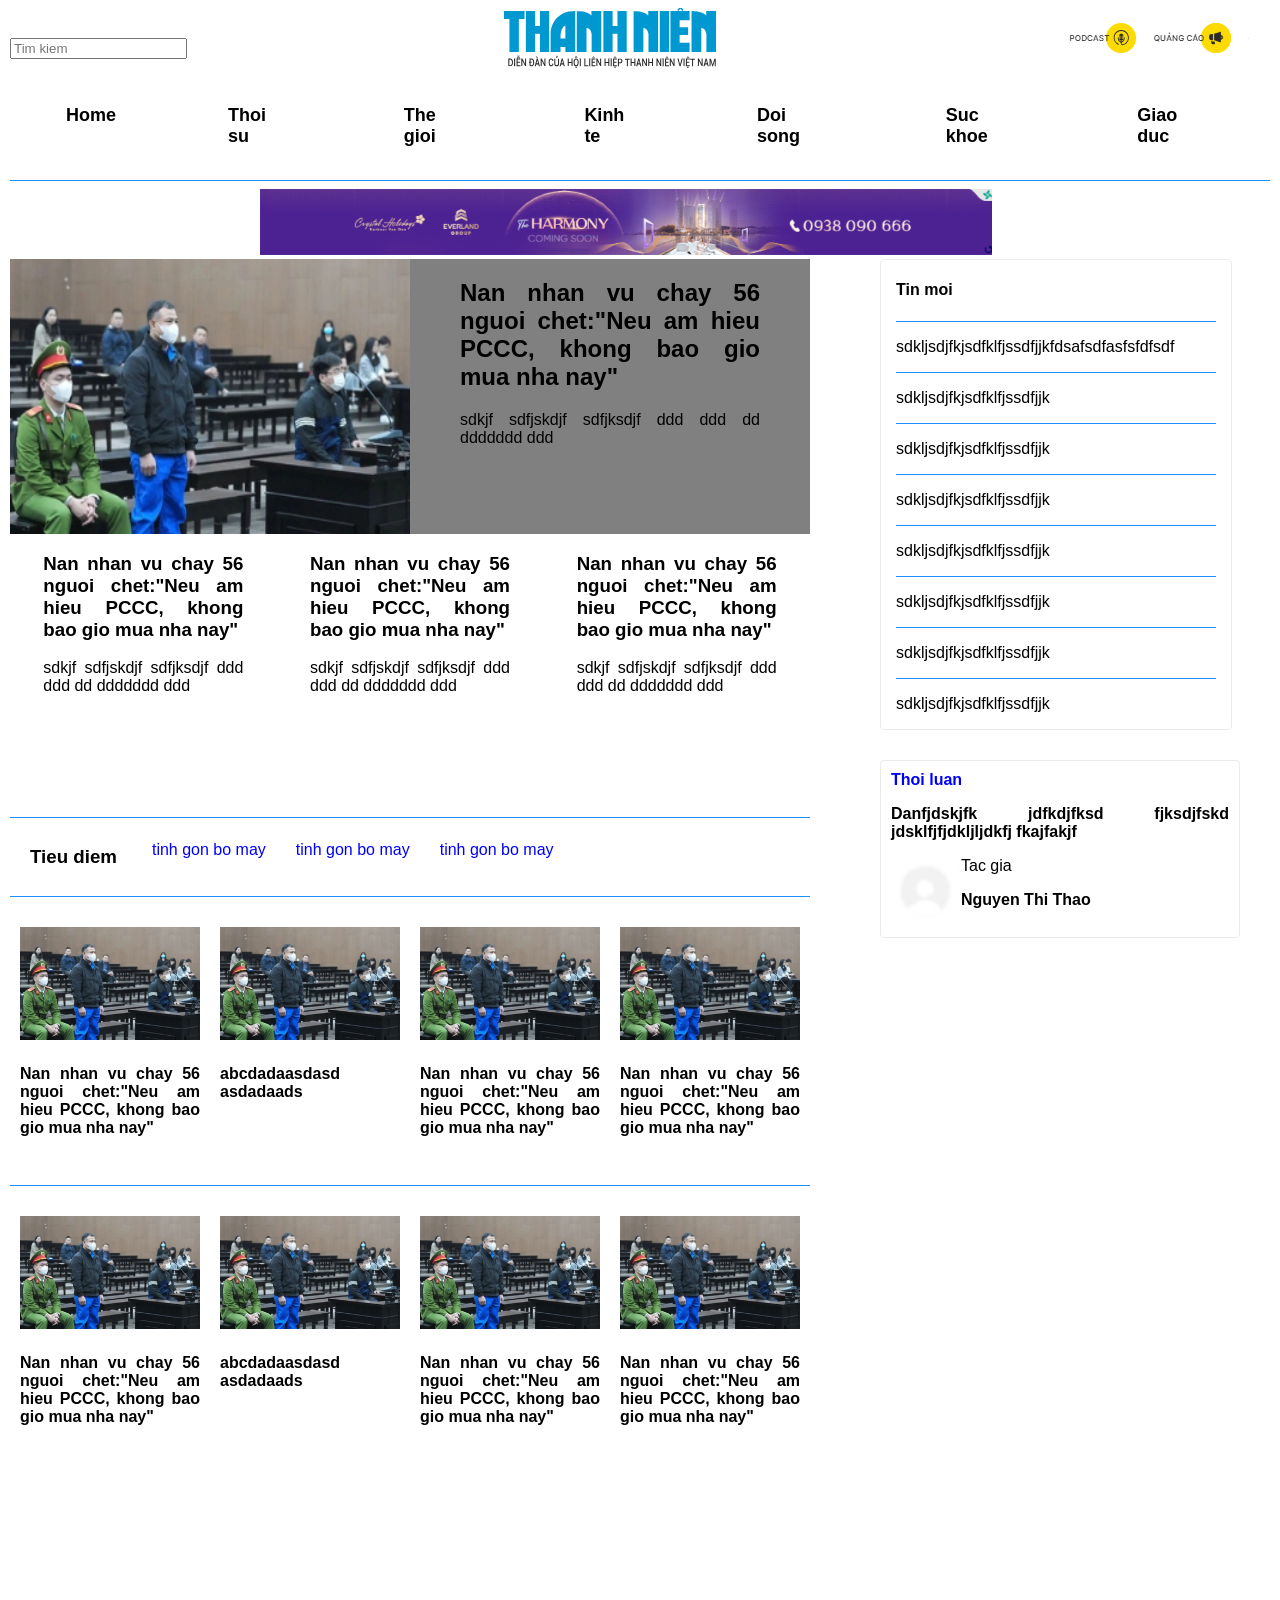
==== index.html @ 4037964f "Add files via upload" ====
<!DOCTYPE html>
<html xmlns="http://www.w3.org/1999/xhtml">
    
<head>
    <title>Báo Tiền Phong</title>
    <link rel="stylesheet" href="style.css">
</head>
<body>
    <div id="web">
        <div id="header">
            <input type="text" placeholder="Tim kiem">
            <img src="img/logo.png">
            <img src="img/logo1.png" style="float: right;">
        </div>
        <div id="menu">
            <nav>
                <a href="#">Home</a>
                <a href="#">Thoi su</a>
                <a href="#">The gioi</a>
                <a href="#">Kinh te</a>
                <a href="#">Doi song</a>
                <a href="#">Suc khoe</a>
                <a href="#">Giao duc</a>
            </nav>
        </div>
        <hr>
        <img src="img/ad.png" style="padding-left: 250px;">
        <div id="content">
        <div id="group1">
            <div id="main">
                <img src="img/tin1.png">
                <div id="main-n">
                    <h2>Nan nhan vu chay 56 nguoi chet:"Neu am hieu PCCC, khong bao gio mua nha nay"</h2>
                    <p>sdkjf sdfjskdjf sdfjksdjf ddd ddd  dd ddddddd ddd</p>
                </div>
            </div>
            <div id="main-sub">
                <div id="sub">
                    <h3>Nan nhan vu chay 56 nguoi chet:"Neu am hieu PCCC, khong bao gio mua nha nay"</h3>
                    <p>sdkjf sdfjskdjf sdfjksdjf ddd ddd  dd ddddddd ddd</p>
                </div>
                <div id="sub">
                    <h3>Nan nhan vu chay 56 nguoi chet:"Neu am hieu PCCC, khong bao gio mua nha nay"</h3>
                    <p>sdkjf sdfjskdjf sdfjksdjf ddd ddd  dd ddddddd ddd</p>
                </div>
                <div id="sub">
                    <h3>Nan nhan vu chay 56 nguoi chet:"Neu am hieu PCCC, khong bao gio mua nha nay"</h3>
                    <p>sdkjf sdfjskdjf sdfjksdjf ddd ddd  dd ddddddd ddd</p>
                </div>
            </div>
            <hr>
            <div id="trending">
                <h3 style="margin:20px;">Tieu diem</h3>
                <a href="#"> tinh gon bo may</a>
                <a href="#"> tinh gon bo may</a>
                <a href="#"> tinh gon bo may</a>
            </div>
            <hr>
            <div id="n2">
                <div id="sub2">
                    <img src="img/tin1.png">
                    <h4>Nan nhan vu chay 56 nguoi chet:"Neu am hieu PCCC, khong bao gio mua nha nay"</h4>
                    
                </div>
                <div id="sub2">
                    <img src="img/tin1.png">
                    <h4>abcdadaasdasd asdadaads</h4>
                    
                </div>
                <div id="sub2">
                    <img src="img/tin1.png">
                    <h4>Nan nhan vu chay 56 nguoi chet:"Neu am hieu PCCC, khong bao gio mua nha nay"</h4>
                    
                </div>
                <div id="sub2">
                    <img src="img/tin1.png">
                    <h4>Nan nhan vu chay 56 nguoi chet:"Neu am hieu PCCC, khong bao gio mua nha nay"</h4>
                    
                </div>
            </div>
            <hr>
            <div id="n2">
                <div id="sub2">
                    <img src="img/tin1.png">
                    <h4>Nan nhan vu chay 56 nguoi chet:"Neu am hieu PCCC, khong bao gio mua nha nay"</h4>
                    
                </div>
                <div id="sub2">
                    <img src="img/tin1.png">
                    <h4>abcdadaasdasd asdadaads</h4>
                    
                </div>
                <div id="sub2">
                    <img src="img/tin1.png">
                    <h4>Nan nhan vu chay 56 nguoi chet:"Neu am hieu PCCC, khong bao gio mua nha nay"</h4>
                    
                </div>
                <div id="sub2">
                    <img src="img/tin1.png">
                    <h4>Nan nhan vu chay 56 nguoi chet:"Neu am hieu PCCC, khong bao gio mua nha nay"</h4>
                    
                </div>
            </div>
        </div>
        <div id="side">
            <div id="newest">
                <h4>Tin moi</h4>
                <hr>
                <p>sdkljsdjfkjsdfklfjssdfjjkfdsafsdfasfsfdfsdf</p>
                <hr>
                <p>sdkljsdjfkjsdfklfjssdfjjk</p>
                <hr>
                <p>sdkljsdjfkjsdfklfjssdfjjk</p>
                <hr>
                <p>sdkljsdjfkjsdfklfjssdfjjk</p>
                <hr>
                <p>sdkljsdjfkjsdfklfjssdfjjk</p>
                <hr>
                <p>sdkljsdjfkjsdfklfjssdfjjk</p>
                <hr>
                <p>sdkljsdjfkjsdfklfjssdfjjk</p>
                <hr>
                <p>sdkljsdjfkjsdfklfjssdfjjk</p>
            </div>
            <div id="cmt">
                <div id="cmt-ct">
                    <p style="margin: 0;color: blue;font-weight: bold;">Thoi luan</p>
                    <p><b>Danfjdskjfk jdfkdjfksd fjksdjfskd jdsklfjfjdkljljdkfj fkajfakjf</b></p>
                    <div style="display: flex;">
                        <img src="img/avt.png" style="height: 70px;">
                        <div style="display: block">
                            <p style="margin: 0;">Tac gia</p>
                            <p><b>Nguyen Thi Thao</b></p>
                        </div>
                    
                    </div>
                </div>
                
            </div>
        </div>   
        </div>
    
    </div>
</body>
</html>
---- style.css ----
body{
    font-family: 'Segoe UI', Tahoma, Geneva, Verdana, sans-serif;
    text-align: justify;
}

#web{
    width: 1260px;
    height:2000px;
    margin: 0px auto;
}

#header{
    text-align: center;
}
#header input{
    margin-top: 30px;
    float: left;
}
hr{
    background-color:dodgerblue;
    color: dodgerblue;
    border-width: 0;
    height: 1px;
}
#menu nav{
    display: flex;
    padding: 0px;
}
#menu nav a{
    text-decoration: none;
    color: black;
    margin: 0px auto;
    padding-left: 56px;
    padding-right: 56px;
    padding-top: 25px;
    padding-bottom: 25px;
    font-size: large;
    font-weight: bold;
}
#content{
    display: flex;
}
#group1{
    width: 800px;
    display: block;
}

#main{
    width: 800px;
    height: 275px;
    display: flex;
}
#main img{
    
    height: 275px;
    width: 400px;
    display: block;
}
#main-n{
    background-color: grey;
    padding-left: 50px;
    padding-right: 50px;
    height: 275px;
    margin: 0px auto;
    
    width: 300px;
    display: block;
    
}
#main-sub{
    display: flex;
    width: 800px;
}
#sub {
    height: 275px;
    margin: 0px auto;

    width: 200px;
    display: block;
    border: grey;
}

#trending{
    display: flex;
}
#trending a{
    margin: 15px;
    text-decoration: none;
    color: blue;
}

#n2{
    display: flex;
    height: 250px;
    margin-top: 30px;
}
#sub2{
    margin-left: 10px;
    margin-right: 10px;
}

#n2 img{
    width: 180px;
}

#side{
    margin-left: 70px;
    width: 360px;
    display: block;
    float: right;
}
#newest{
    width: 320px;
    padding-left: 15px;
    padding-right: 15px;
    border: 1px solid #ebebeb;
    border-radius: 4px;
}
#cmt{
    margin-top: 30px;
    border: 1px solid #ebebeb;
    border-radius: 4px;
}
#cmt-ct{
    padding: 10px;
}
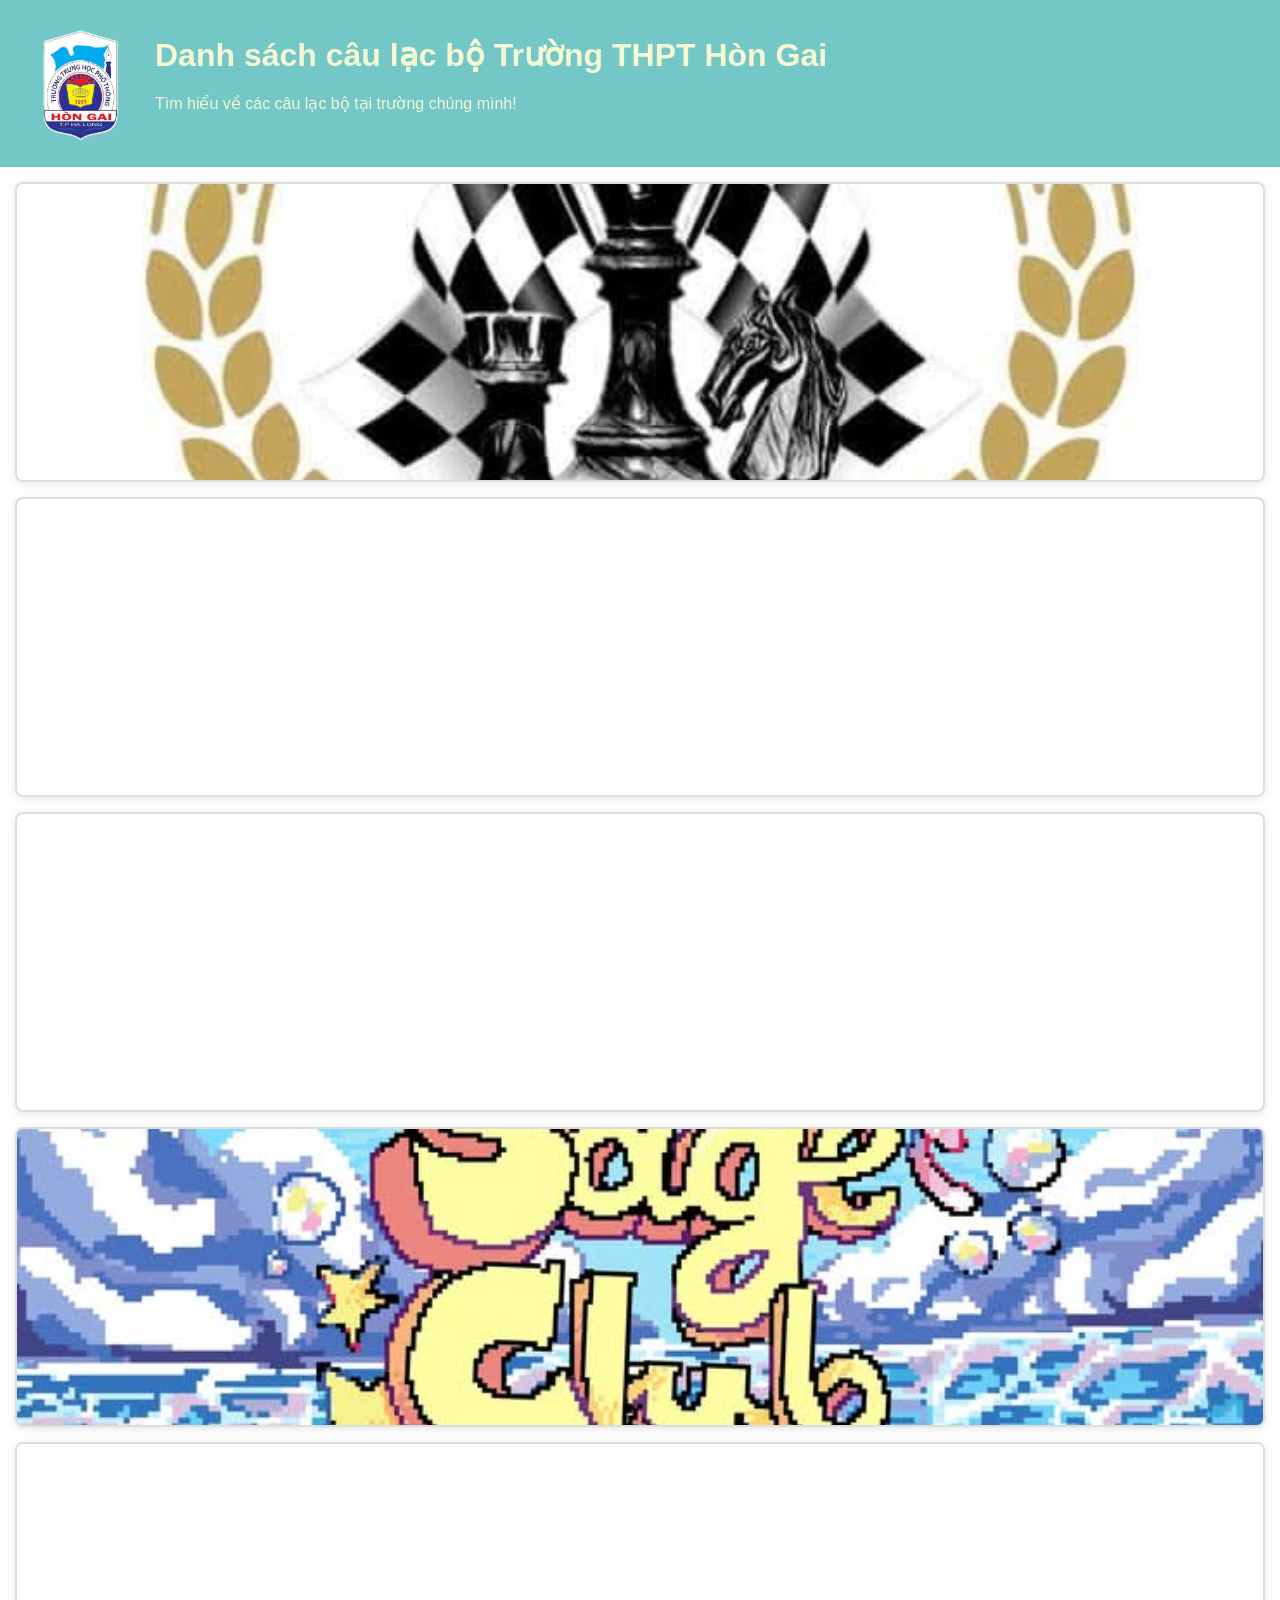
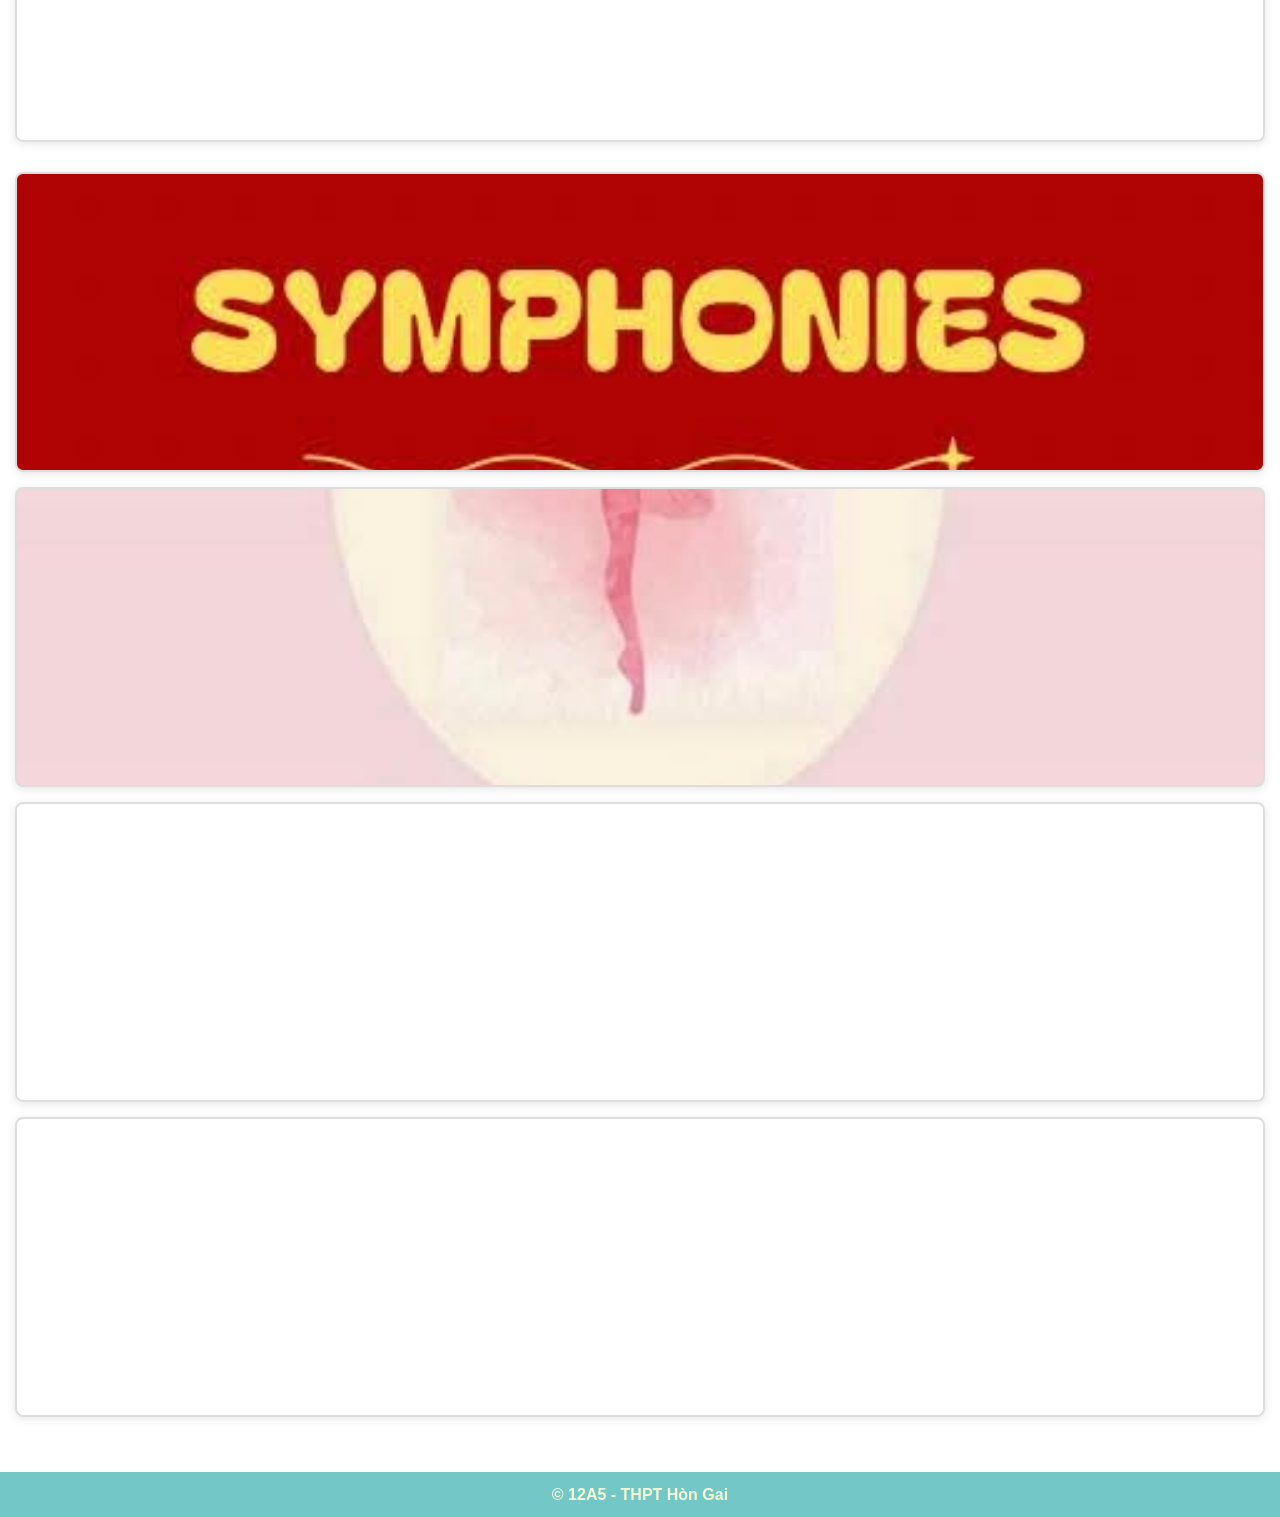
==== commit 3daf320d: "Add files via upload" ====
--- a/index.html
+++ b/index.html
@@ -1,145 +1,91 @@
 <!DOCTYPE html>
-<html xmlns="http://www.w3.org/1999/xhtml">
-    
+<html lang="en">
 <head>
-    <title>Báo Tiền Phong</title>
-    <link rel="stylesheet" href="style.css">
+  <meta charset="UTF-8">
+  <meta name="viewport" content="width=device-width, initial-scale=1.0">
+  <title>High School Clubs</title>
+  <link rel="stylesheet" href="style.css">
 </head>
 <body>
-    <div id="web">
-        <div id="header">
-            <input type="text" placeholder="Tim kiem">
-            <img src="img/logo.png">
-            <img src="img/logo1.png" style="float: right;">
-        </div>
-        <div id="menu">
-            <nav>
-                <a href="#">Home</a>
-                <a href="#">Thoi su</a>
-                <a href="#">The gioi</a>
-                <a href="#">Kinh te</a>
-                <a href="#">Doi song</a>
-                <a href="#">Suc khoe</a>
-                <a href="#">Giao duc</a>
-            </nav>
-        </div>
-        <hr>
-        <img src="img/ad.png" style="padding-left: 250px;">
-        <div id="content">
-        <div id="group1">
-            <div id="main">
-                <img src="img/tin1.png">
-                <div id="main-n">
-                    <h2>Nan nhan vu chay 56 nguoi chet:"Neu am hieu PCCC, khong bao gio mua nha nay"</h2>
-                    <p>sdkjf sdfjskdjf sdfjksdjf ddd ddd  dd ddddddd ddd</p>
-                </div>
-            </div>
-            <div id="main-sub">
-                <div id="sub">
-                    <h3>Nan nhan vu chay 56 nguoi chet:"Neu am hieu PCCC, khong bao gio mua nha nay"</h3>
-                    <p>sdkjf sdfjskdjf sdfjksdjf ddd ddd  dd ddddddd ddd</p>
-                </div>
-                <div id="sub">
-                    <h3>Nan nhan vu chay 56 nguoi chet:"Neu am hieu PCCC, khong bao gio mua nha nay"</h3>
-                    <p>sdkjf sdfjskdjf sdfjksdjf ddd ddd  dd ddddddd ddd</p>
-                </div>
-                <div id="sub">
-                    <h3>Nan nhan vu chay 56 nguoi chet:"Neu am hieu PCCC, khong bao gio mua nha nay"</h3>
-                    <p>sdkjf sdfjskdjf sdfjksdjf ddd ddd  dd ddddddd ddd</p>
-                </div>
-            </div>
-            <hr>
-            <div id="trending">
-                <h3 style="margin:20px;">Tieu diem</h3>
-                <a href="#"> tinh gon bo may</a>
-                <a href="#"> tinh gon bo may</a>
-                <a href="#"> tinh gon bo may</a>
-            </div>
-            <hr>
-            <div id="n2">
-                <div id="sub2">
-                    <img src="img/tin1.png">
-                    <h4>Nan nhan vu chay 56 nguoi chet:"Neu am hieu PCCC, khong bao gio mua nha nay"</h4>
-                    
-                </div>
-                <div id="sub2">
-                    <img src="img/tin1.png">
-                    <h4>abcdadaasdasd asdadaads</h4>
-                    
-                </div>
-                <div id="sub2">
-                    <img src="img/tin1.png">
-                    <h4>Nan nhan vu chay 56 nguoi chet:"Neu am hieu PCCC, khong bao gio mua nha nay"</h4>
-                    
-                </div>
-                <div id="sub2">
-                    <img src="img/tin1.png">
-                    <h4>Nan nhan vu chay 56 nguoi chet:"Neu am hieu PCCC, khong bao gio mua nha nay"</h4>
-                    
-                </div>
-            </div>
-            <hr>
-            <div id="n2">
-                <div id="sub2">
-                    <img src="img/tin1.png">
-                    <h4>Nan nhan vu chay 56 nguoi chet:"Neu am hieu PCCC, khong bao gio mua nha nay"</h4>
-                    
-                </div>
-                <div id="sub2">
-                    <img src="img/tin1.png">
-                    <h4>abcdadaasdasd asdadaads</h4>
-                    
-                </div>
-                <div id="sub2">
-                    <img src="img/tin1.png">
-                    <h4>Nan nhan vu chay 56 nguoi chet:"Neu am hieu PCCC, khong bao gio mua nha nay"</h4>
-                    
-                </div>
-                <div id="sub2">
-                    <img src="img/tin1.png">
-                    <h4>Nan nhan vu chay 56 nguoi chet:"Neu am hieu PCCC, khong bao gio mua nha nay"</h4>
-                    
-                </div>
-            </div>
-        </div>
-        <div id="side">
-            <div id="newest">
-                <h4>Tin moi</h4>
-                <hr>
-                <p>sdkljsdjfkjsdfklfjssdfjjkfdsafsdfasfsfdfsdf</p>
-                <hr>
-                <p>sdkljsdjfkjsdfklfjssdfjjk</p>
-                <hr>
-                <p>sdkljsdjfkjsdfklfjssdfjjk</p>
-                <hr>
-                <p>sdkljsdjfkjsdfklfjssdfjjk</p>
-                <hr>
-                <p>sdkljsdjfkjsdfklfjssdfjjk</p>
-                <hr>
-                <p>sdkljsdjfkjsdfklfjssdfjjk</p>
-                <hr>
-                <p>sdkljsdjfkjsdfklfjssdfjjk</p>
-                <hr>
-                <p>sdkljsdjfkjsdfklfjssdfjjk</p>
-            </div>
-            <div id="cmt">
-                <div id="cmt-ct">
-                    <p style="margin: 0;color: blue;font-weight: bold;">Thoi luan</p>
-                    <p><b>Danfjdskjfk jdfkdjfksd fjksdjfskd jdsklfjfjdkljljdkfj fkajfakjf</b></p>
-                    <div style="display: flex;">
-                        <img src="img/avt.png" style="height: 70px;">
-                        <div style="display: block">
-                            <p style="margin: 0;">Tac gia</p>
-                            <p><b>Nguyen Thi Thao</b></p>
-                        </div>
-                    
-                    </div>
-                </div>
-                
-            </div>
-        </div>   
-        </div>
+  <header>
+    <img src="thpt hongai.png" height="110" width="100"/>
+    <h1>Danh sách câu lạc bộ Trường THPT Hòn Gai</h1>
+    <p>Tìm hiểu về các câu lạc bộ tại trường chúng mình!</p>
+  </header>
+  
+  <section class="clubs">
+    <div class="club" style="background-image: url('Clb cờ vua.jpg');">
+      <div class="info">
+        <p>CLB Cờ vua là không gian để bạn khám phá những chiến lược, thử thách trí tuệ và tận hưởng những giờ phút tập trung đầy thú vị. Mỗi ván cờ là một cơ hội để học hỏi và sáng tạo!</p>
+      </div>
+    </div>
     
+    
+    <div class="club" style="background-image: url('Clb mỹ thuật.jpg');">
+      <div class="info">
+        <p>PUD - CLB Mĩ thuật là nơi bạn khám phá và thể hiện bản thân qua từng bức tranh, từ những ý tưởng đơn giản đến những sáng tạo độc đáo.</p>
+      </div>
     </div>
+    
+    <div class="club" style="background-image: url('Clb tiếng pháp.jpg');">
+      <div class="info">
+        <p>JAF hay còn là CLB Tiếng Pháp - nơi bạn khám phá ngôn ngữ, văn hóa Pháp và cùng nhau học hỏi qua những buổi trò chuyện và hoạt động thú vị.</p>
+      </div>
+    </div>
+    
+    <div class="club" style="background-image: url('Clb gdgt.jpg');">
+      <div class="info">
+        <p>SAGE, CLB giáo dục giới tính mang sứ mệnh nâng cao nhận thức, cung cấp kiến thức và tạo ra không gian an toàn để các bạn học sinh cùng chia sẻ, học hỏi về sức khoẻ và các mối quan hệ lành mạnh để bảo vệ bản thân.</p>
+      </div>
+    </div>
+    
+    <div class="club" style="background-image: url('Clb tdtt.jpg');">
+      <div class="info">
+        <p>Các CLB thể thao như bóng rổ hay cầu lông giúp rèn luyện sức khỏe, kỹ năng và tinh thần đồng đội qua các trận đấu đầy năng lượng sau những giờ học căng thẳng.</p>
+      </div>
+    </div>
+  </section>
+  <section class="g_name">
+    <div class="name"><h2>CLB Cờ Vua</h2></div>
+    <div class="name"><h2>PUD - CLB Mĩ thuật</h2></div>
+    <div class="name"><h2>JAF - CLB Tiếng Pháp</h2></div>
+    <div class="name"><h2>SAGE - CLB giáo dục giới tính</h2></div>
+    <div class="name"><h2>Các CLB Thể thao</h2></div>
+  </section>
+  <section class="clubs">
+    <div class="club" style="background-image: url('Clb hát.jpg');">
+      <div class="info">
+        <p>CLB Hát Symphonies – Nơi thăng hoa đam mê âm nhạc, rèn luyện giọng hát và tỏa sáng trên sân khấu!</p>
+      </div>
+    </div>
+    
+    <div class="club" style="background-image: url('Clb múa.jpg');">
+      <div class="info">
+        <p>CLB Múa Lucasta – Cùng khám phá nghệ thuật múa, thể hiện cảm xúc và tỏa sáng qua từng động tác!</p>
+      </div>
+    </div>
+    
+    <div class="club" style="background-image: url('Clb nhiếp ảnh.jpg');">
+      <div class="info">
+        <p>Hòn Gai 360 - CLB Nhiếp ảnh là nơi bạn khám phá và ghi lại vẻ đẹp trong từng khoảnh khắc, từ những góc nhìn độc đáo đến những câu chuyện chưa kể trong cuộc sống học đường đầy sắc màu.</p>
+      </div>
+    </div>
+    
+    <div class="club" style="background-image: url('Clb Nhảy.jpg');">
+      <div class="info">
+        <p>CLB Nhảy Crusher Z – Nơi bùng cháy đam mê, sáng tạo vũ đạo và tỏa sáng trên sân khấu!</p>
+      </div>
+    </div>
+  </section>
+
+  <section class="g_name">
+    <div class="name"><h2>Symphonies - CLB Hát</h2></div>
+    <div class="name"><h2>Lucasta - CLB Múa</h2></div>
+    <div class="name"><h2>Hòn Gai 360 - CLB Nhiếp ảnh</h2></div>
+    <div class="name"><h2>Crusher Z - CLB Nhảy</h2></div>
+  </section>
+  <footer>
+    <p><b>&copy; 12A5 - THPT Hòn Gai</b></p>
+  </footer>
 </body>
-</html>+</html>
--- a/style.css
+++ b/style.css
@@ -1,126 +1,176 @@
-body{
-    font-family: 'Segoe UI', Tahoma, Geneva, Verdana, sans-serif;
-    text-align: justify;
-}
+* {
+    margin: 0;
+    padding: 0;
+    box-sizing: border-box;
+  }
+  
+  body {
+    font-family: Arial, sans-serif;
+    background-color: w;
+    color: #333;
+    line-height: 1.6;
+  }
+  
+  header {
+    background-color: #73C7C7;
+    color: #F4F8D3;
+    padding: 30px;
+    padding-bottom: 50px;
+    text-align: left;
+  }
+  header img {
+    margin-right: 25px;
+    float: left;
+  }
+  header h1 {
+    
+    font-size: 2.5rem;
+  }
+  
+  header p {
+    font-size: 1.2rem;
+    margin-top: 10px;
+  }
+  .clubs {
+    display: grid;
+    grid-template-columns: repeat(auto-fill, minmax(300px, 1fr));
+    gap: 20px;
+    padding: 20px;
+  }
+  
+  .club {
+    
+    background-size: cover;
+    background-position: center;
+    background-repeat: no-repeat;
+    border: 2px solid #ddd;
+    border-radius: 8px;
+    box-shadow: 0 2px 10px rgba(0, 0, 0, 0.1);
+    padding: 20px;
+    position: relative;
+    overflow: hidden;
+    width: 100%;
+    height: 300px; /* Make the club card height the same as its width */
+    transition: transform 0.3s ease, box-shadow 0.3s ease;
+  }
+  .g_name {
+    display: grid;
+    grid-template-columns: repeat(auto-fill, minmax(300px, 1fr));
+    gap:20px;
+    padding-bottom:100px;
+  }
+  .name h2 {
+    text-align: center;
+    font-size: 2rem;
+    color: #73C7C7;
+  }
+  
+  .club p {
+    font-size: 1rem;
+    color: #555;
+  }
+  
+  .club:hover {
+    transform: translateY(-10px);
+    box-shadow: 0 4px 20px rgba(0, 0, 0, 0.2);
+    
+  }
 
-#web{
-    width: 1260px;
-    height:2000px;
-    margin: 0px auto;
-}
+  
+  .club .info {
+    display: none;
+    position: absolute;
+    top: 50%;
+    left: 50%;
+    transform: translate(-50%, -50%);
+    background-color: rgba(0, 0, 0, 0.8);
+    padding: 20px;
+    border-radius: 8px;
+    text-align: center;
+    width: 100%;
+    height: 100%;
+    backdrop-filter: blur(3px);
+  }
 
-#header{
+  .club .info p{
+    color: #F7CFD8;
+  }
+  
+  .club:hover .info {
+    display: block;
+  }
+  
+  footer {
     text-align: center;
-}
-#header input{
-    margin-top: 30px;
-    float: left;
-}
-hr{
-    background-color:dodgerblue;
-    color: dodgerblue;
-    border-width: 0;
-    height: 1px;
-}
-#menu nav{
-    display: flex;
-    padding: 0px;
-}
-#menu nav a{
-    text-decoration: none;
-    color: black;
-    margin: 0px auto;
-    padding-left: 56px;
-    padding-right: 56px;
-    padding-top: 25px;
-    padding-bottom: 25px;
-    font-size: large;
-    font-weight: bold;
-}
-#content{
-    display: flex;
-}
-#group1{
-    width: 800px;
-    display: block;
-}
+    padding: 10px;
+    background-color: #73C7C7;
+    color: #F4F8D3;
+    margin-top: 40px;
+  }
+  
 
-#main{
-    width: 800px;
-    height: 275px;
-    display: flex;
-}
-#main img{
+  @media (max-width: 1650px) {
+    header h1 {
+      font-size: 2rem;
+    }
+  
+    header p {
+      font-size: 1rem;
+    }
+  
+    .clubs {
+      grid-template-columns: 1fr;
+      gap: 15px;
+      padding: 15px;
+    }
     
-    height: 275px;
-    width: 400px;
-    display: block;
-}
-#main-n{
-    background-color: grey;
-    padding-left: 50px;
-    padding-right: 50px;
-    height: 275px;
-    margin: 0px auto;
+    .club {
+      padding: 15px;
+    }
+  
+    .club h2 {
+      font-size: 1.6rem;
+    }
+  
+    .club p {
+      font-size: 0.9rem;
+    }
+    .g_name{
+        display: none;
+    }
+  }
+  
+
+  @media (max-width: 870px) {
+    header h1 {
+      font-size: 1.6rem;
+    }
+  
+    header p {
+      font-size: 0.9rem;
+    }
+  
+    .clubs {
+      gap: 10px;
+    }
+  
+    .club {
+      padding: 10px;
+    }
+  
+    .club h2 {
+      font-size: 1.4rem;
+    }
+  
+    .club p {
+      font-size: 0.85rem;
+    }
     
-    width: 300px;
-    display: block;
-    
-}
-#main-sub{
-    display: flex;
-    width: 800px;
-}
-#sub {
-    height: 275px;
-    margin: 0px auto;
-
-    width: 200px;
-    display: block;
-    border: grey;
-}
-
-#trending{
-    display: flex;
-}
-#trending a{
-    margin: 15px;
-    text-decoration: none;
-    color: blue;
-}
-
-#n2{
-    display: flex;
-    height: 250px;
-    margin-top: 30px;
-}
-#sub2{
-    margin-left: 10px;
-    margin-right: 10px;
-}
-
-#n2 img{
-    width: 180px;
-}
-
-#side{
-    margin-left: 70px;
-    width: 360px;
-    display: block;
-    float: right;
-}
-#newest{
-    width: 320px;
-    padding-left: 15px;
-    padding-right: 15px;
-    border: 1px solid #ebebeb;
-    border-radius: 4px;
-}
-#cmt{
-    margin-top: 30px;
-    border: 1px solid #ebebeb;
-    border-radius: 4px;
-}
-#cmt-ct{
-    padding: 10px;
-}+    footer {
+      padding: 5px;
+    }
+    .g_name{
+        display: none;
+    }
+  }
+  
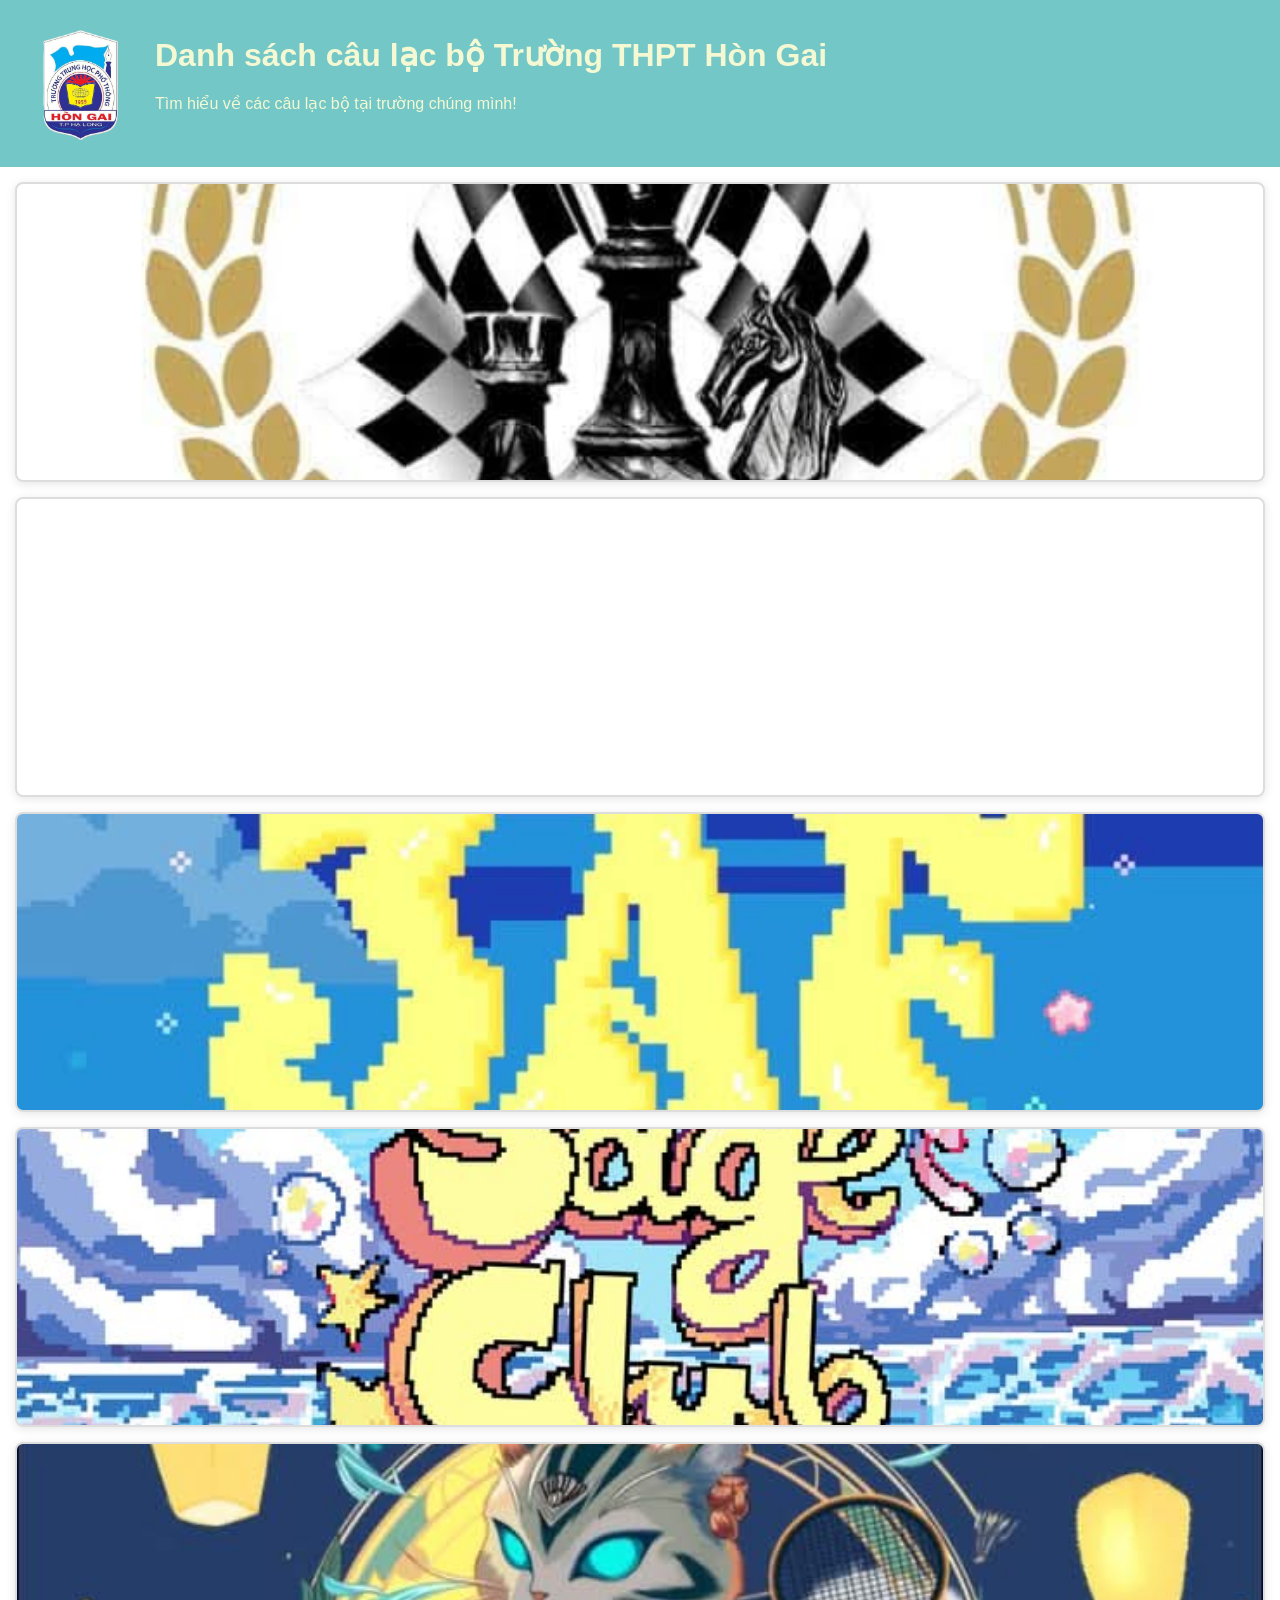
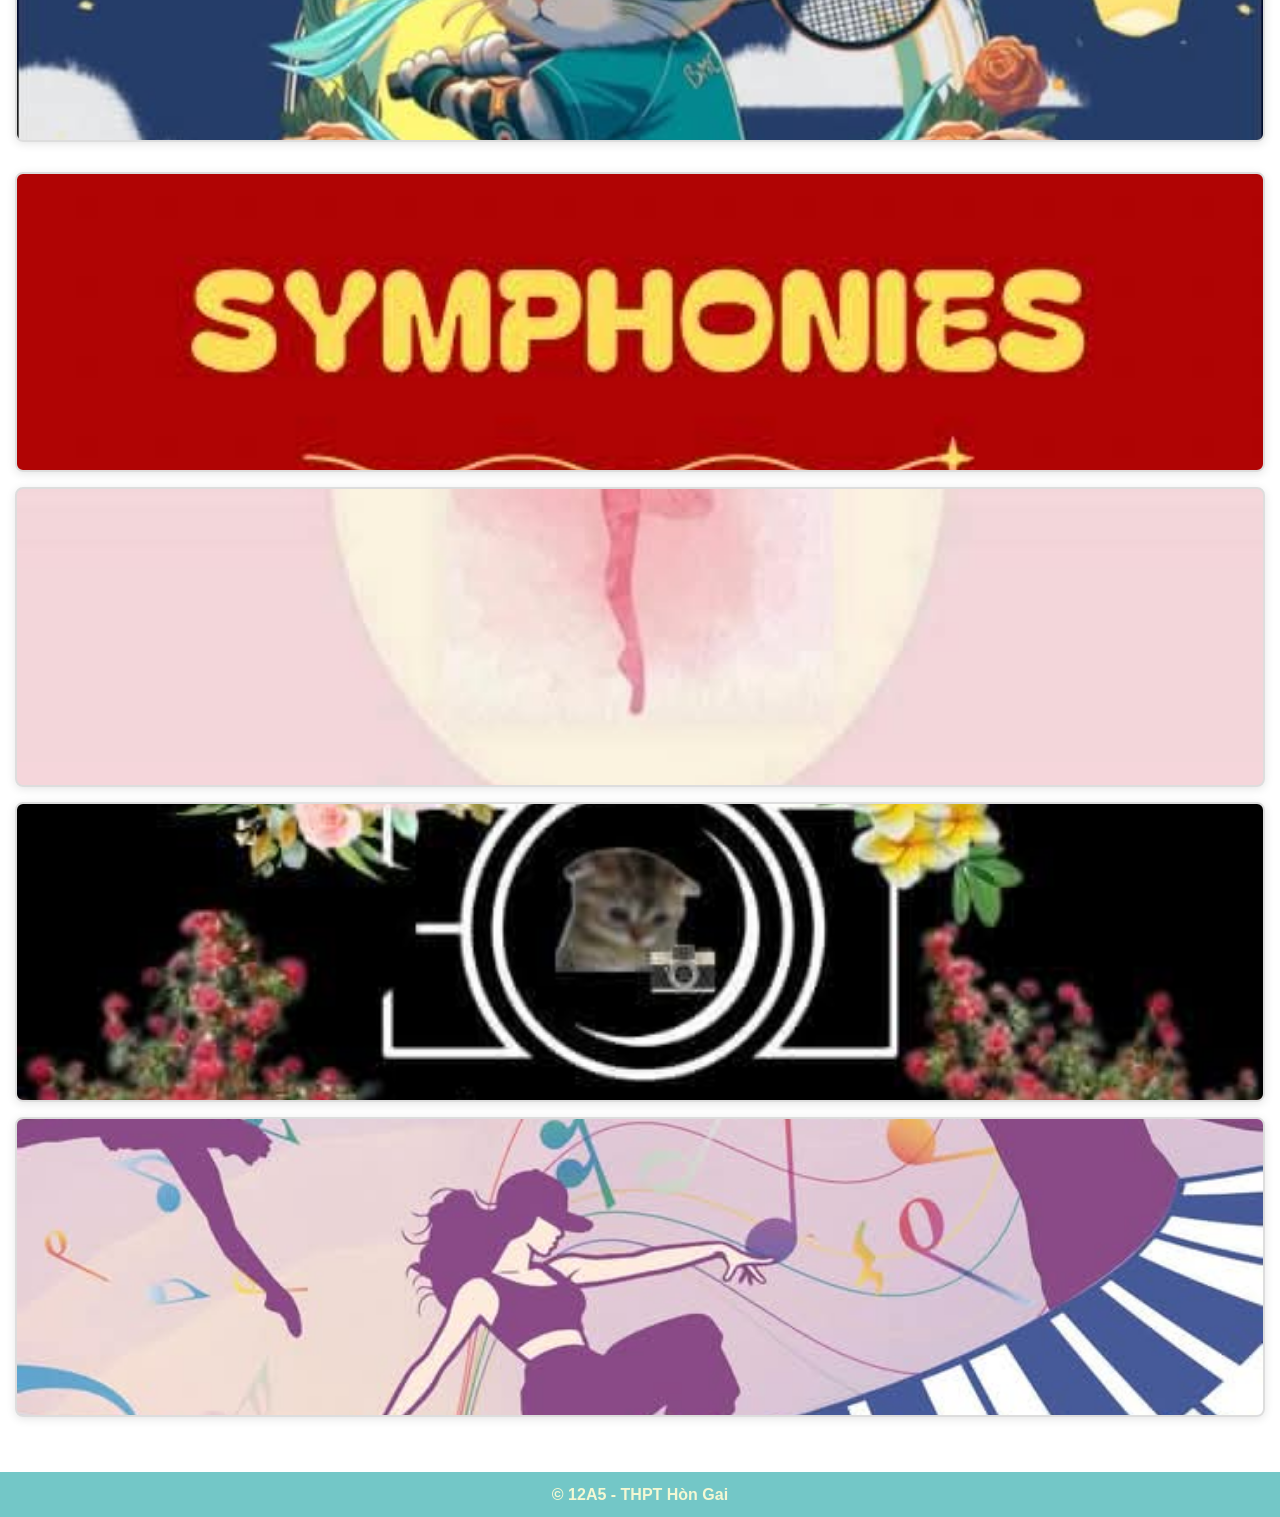
==== commit 068fd6bb: "Add files via upload" ====
(no text change in the page or its own stylesheets)
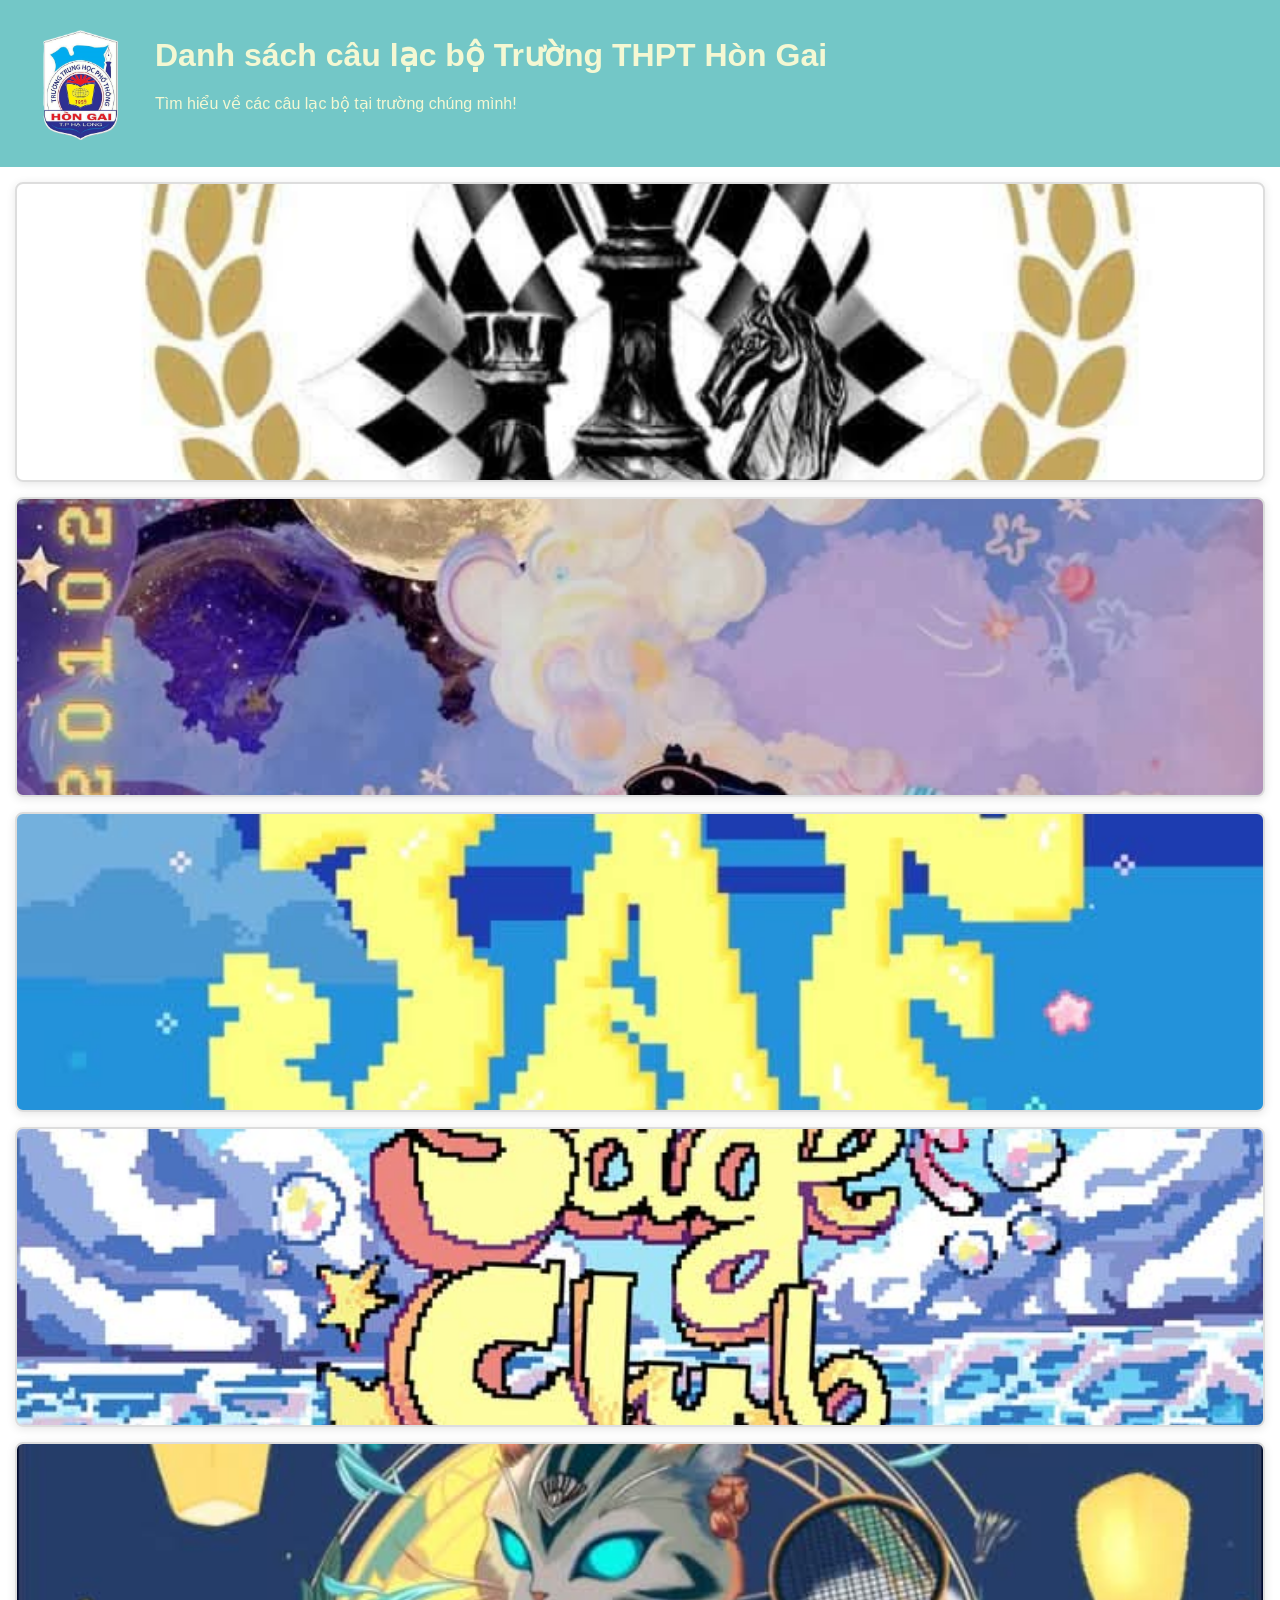
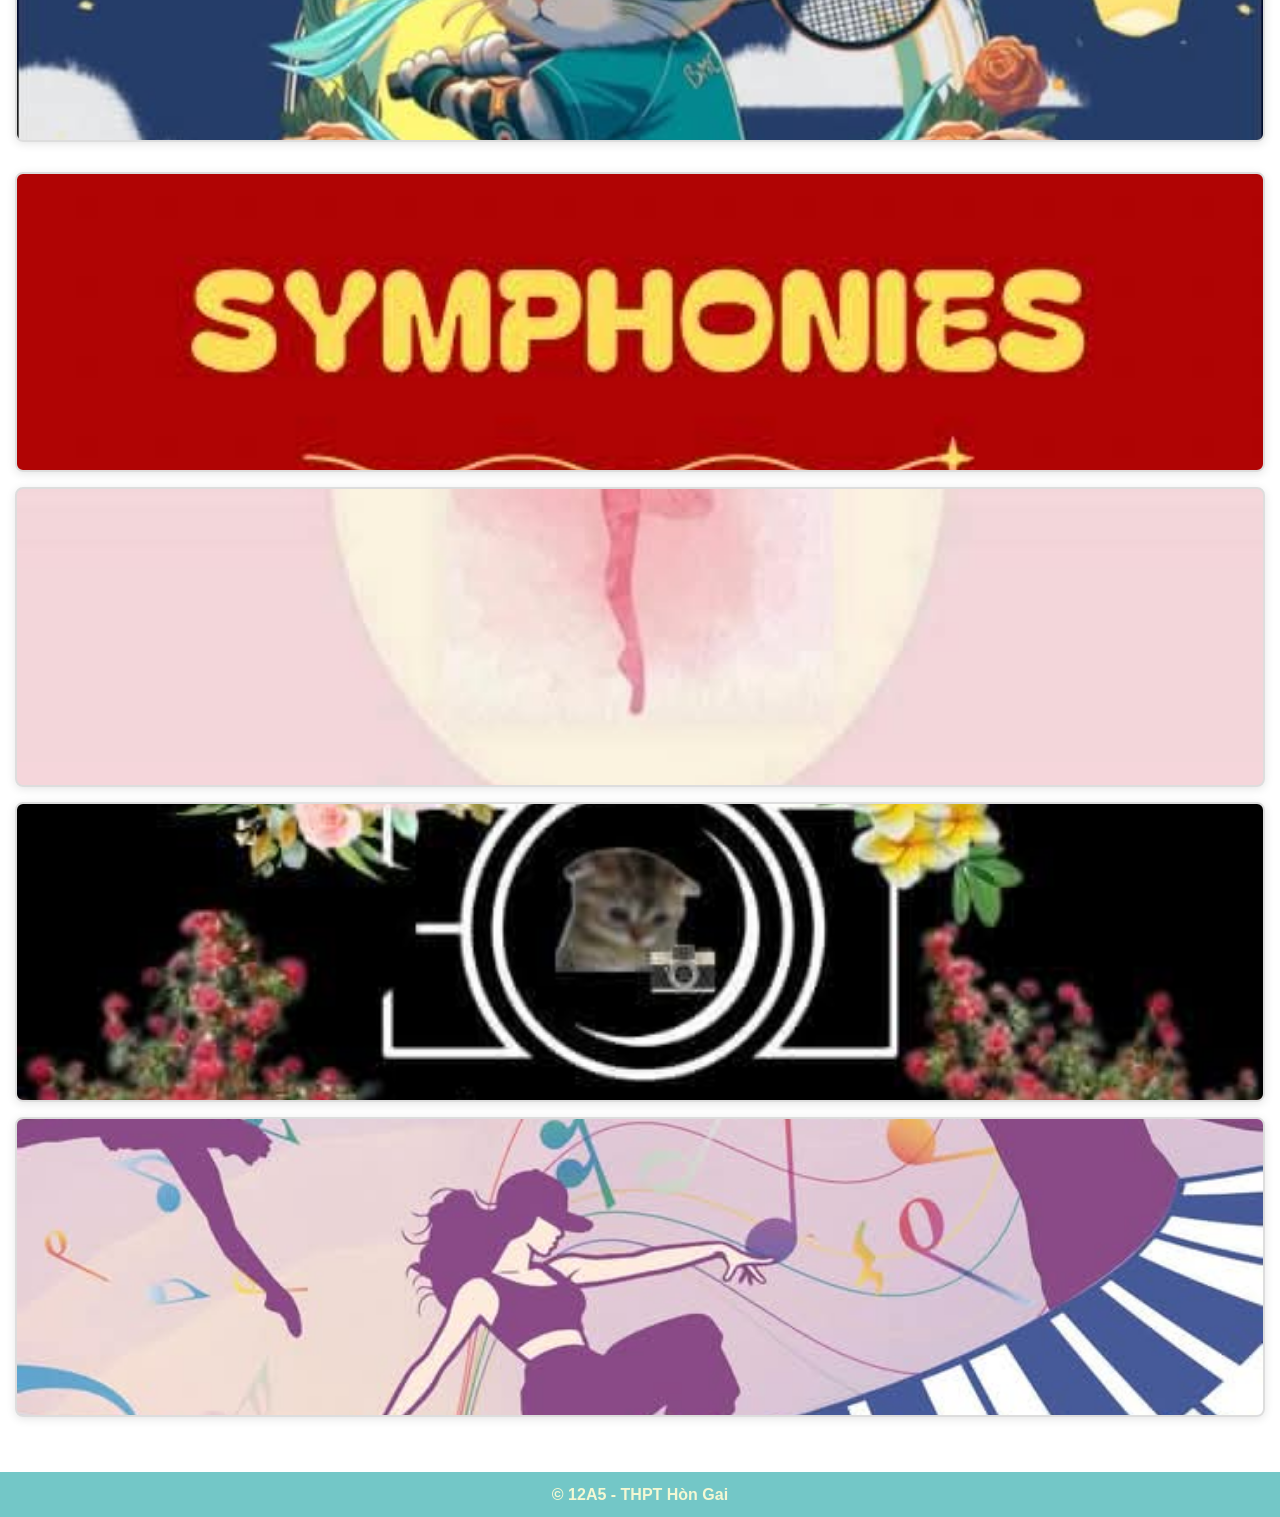
==== commit 928be179: "Update index.html" ====
--- a/index.html
+++ b/index.html
@@ -8,7 +8,7 @@
 </head>
 <body>
   <header>
-    <img src="thpt hongai.png" height="110" width="100"/>
+    <a href="https://thpthongai.edu.vn/"><img src="thpt hongai.png" height="110" width="100"/></a>
     <h1>Danh sách câu lạc bộ Trường THPT Hòn Gai</h1>
     <p>Tìm hiểu về các câu lạc bộ tại trường chúng mình!</p>
   </header>
@@ -21,7 +21,7 @@
     </div>
     
     
-    <div class="club" style="background-image: url('Clb mỹ thuật.jpg');">
+    <div class="club" style="background-image: url('Clb mỹ thuật.JPG');">
       <div class="info">
         <p>PUD - CLB Mĩ thuật là nơi bạn khám phá và thể hiện bản thân qua từng bức tranh, từ những ý tưởng đơn giản đến những sáng tạo độc đáo.</p>
       </div>
